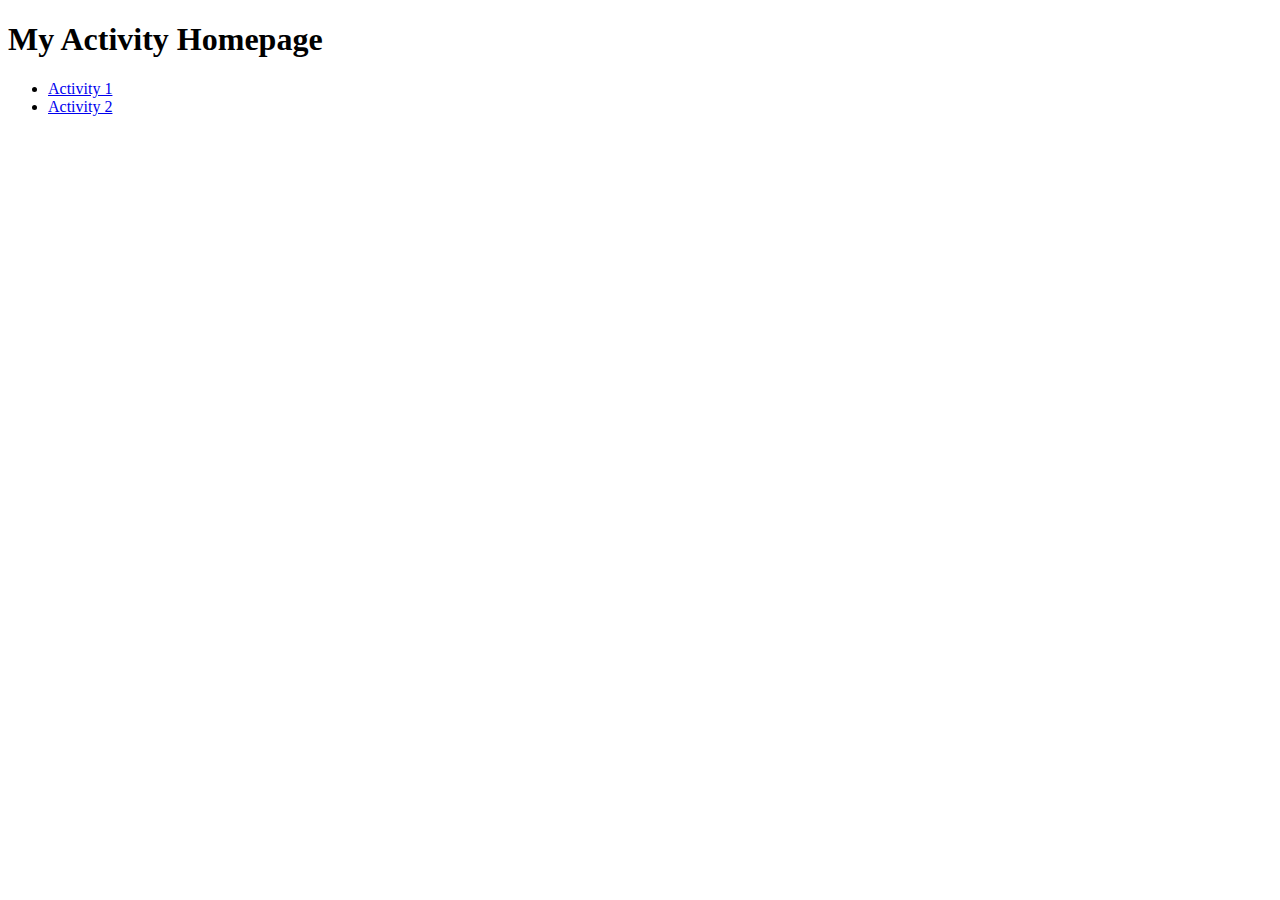
==== index.html @ 983869d3 "activity 2, homepage" ====
<!DOCTYPE html>
<html lang="en">
<head>
<title>Molina Activity Homepage</title>
</head>
<body>
    <h1>My Activity Homepage</h1>
    <ul>
        <li><a href="activity-1/index.html">Activity 1</a></li>
        <li><a href="activity-2/index.html">Activity 2</a></li>
    </ul>
</body>
</html>
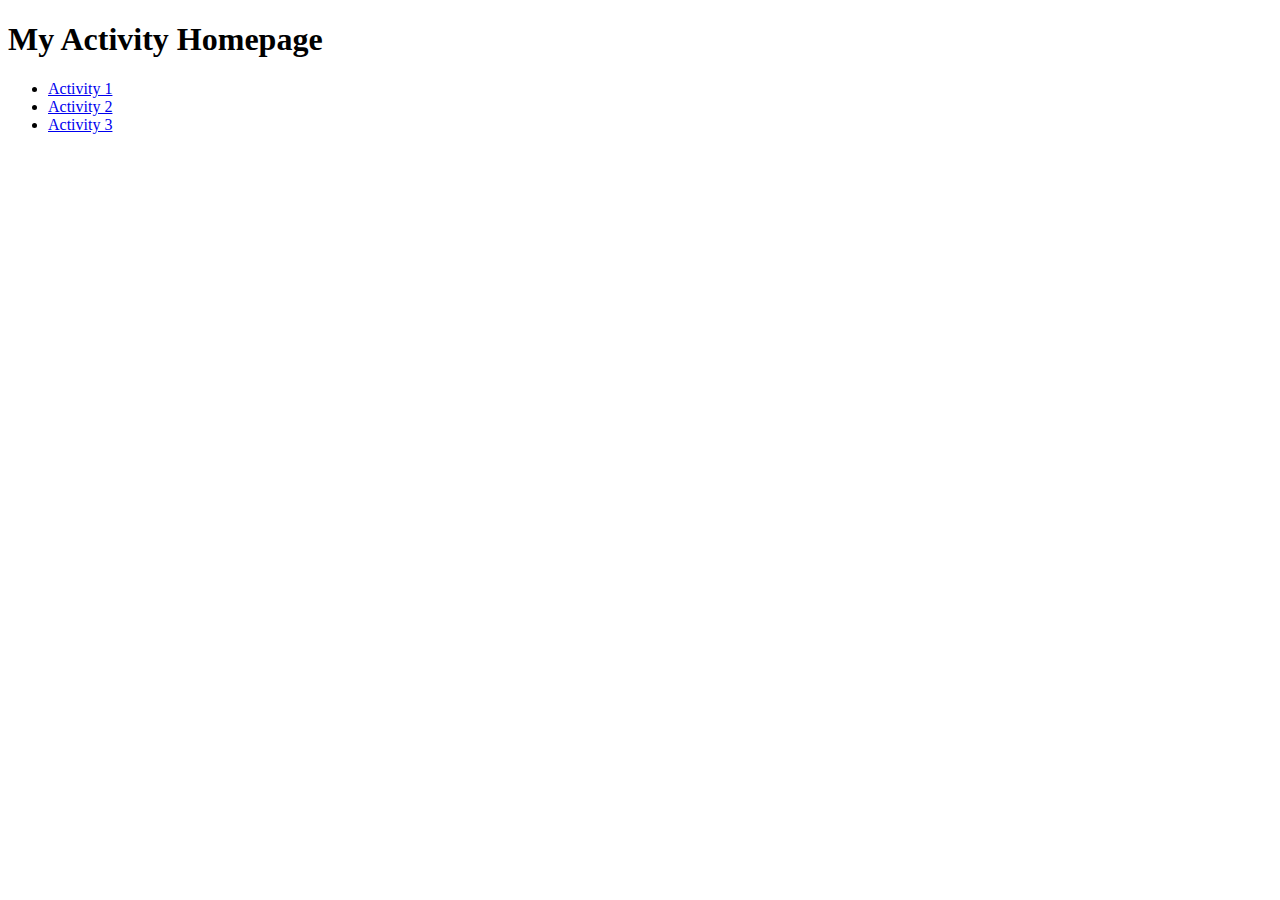
==== commit 8ba7fa5c: "activity 3" ====
--- a/index.html
+++ b/index.html
@@ -8,6 +8,7 @@
     <ul>
         <li><a href="activity-1/index.html">Activity 1</a></li>
         <li><a href="activity-2/index.html">Activity 2</a></li>
+        <li><a href="activity-3/index.html">Activity 3</a></li>
     </ul>
 </body>
 </html>
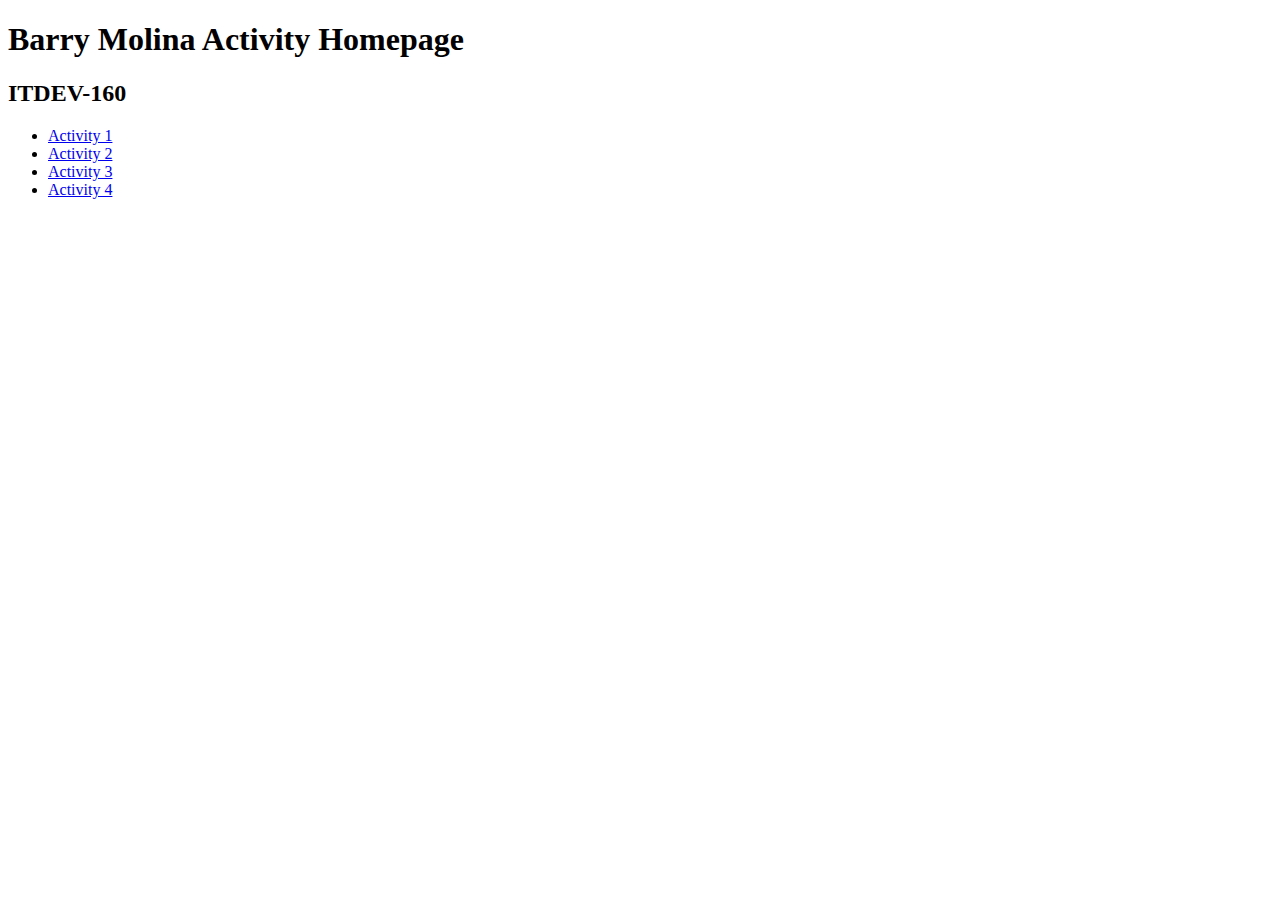
==== commit 684e2928: "activity 4" ====
--- a/index.html
+++ b/index.html
@@ -4,11 +4,13 @@
 <title>Molina Activity Homepage</title>
 </head>
 <body>
-    <h1>My Activity Homepage</h1>
+    <h1>Barry Molina Activity Homepage</h1>
+    <h2>ITDEV-160 </h2> 
     <ul>
         <li><a href="activity-1/index.html">Activity 1</a></li>
         <li><a href="activity-2/index.html">Activity 2</a></li>
         <li><a href="activity-3/index.html">Activity 3</a></li>
+        <li><a href="activity-4/index.html">Activity 4</a></li>
     </ul>
 </body>
 </html>
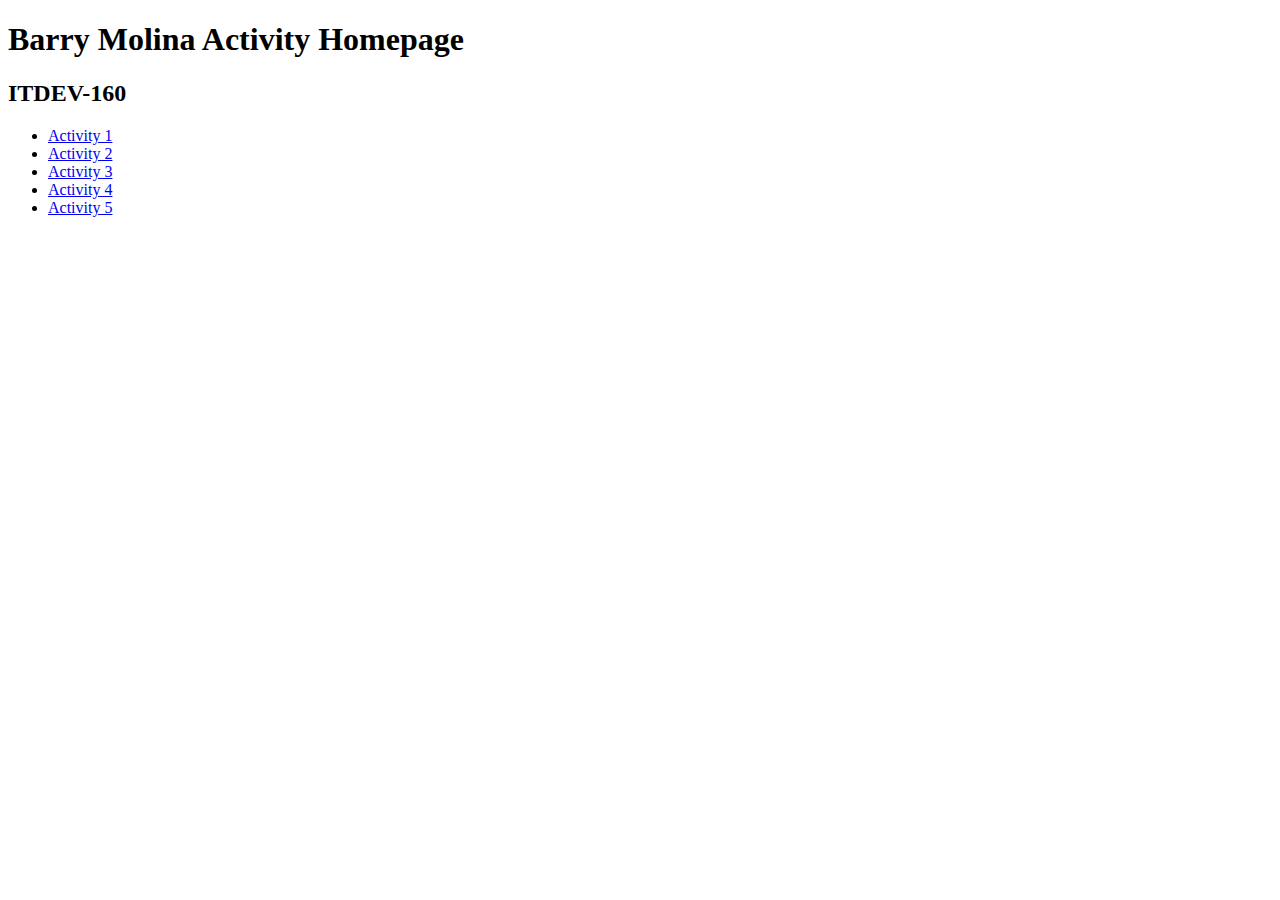
==== commit c20fbbf2: "Completed Activity 5" ====
--- a/index.html
+++ b/index.html
@@ -11,6 +11,7 @@
         <li><a href="activity-2/index.html">Activity 2</a></li>
         <li><a href="activity-3/index.html">Activity 3</a></li>
         <li><a href="activity-4/index.html">Activity 4</a></li>
+        <li><a href="activity-5/index.html">Activity 5</a></li>
     </ul>
 </body>
 </html>
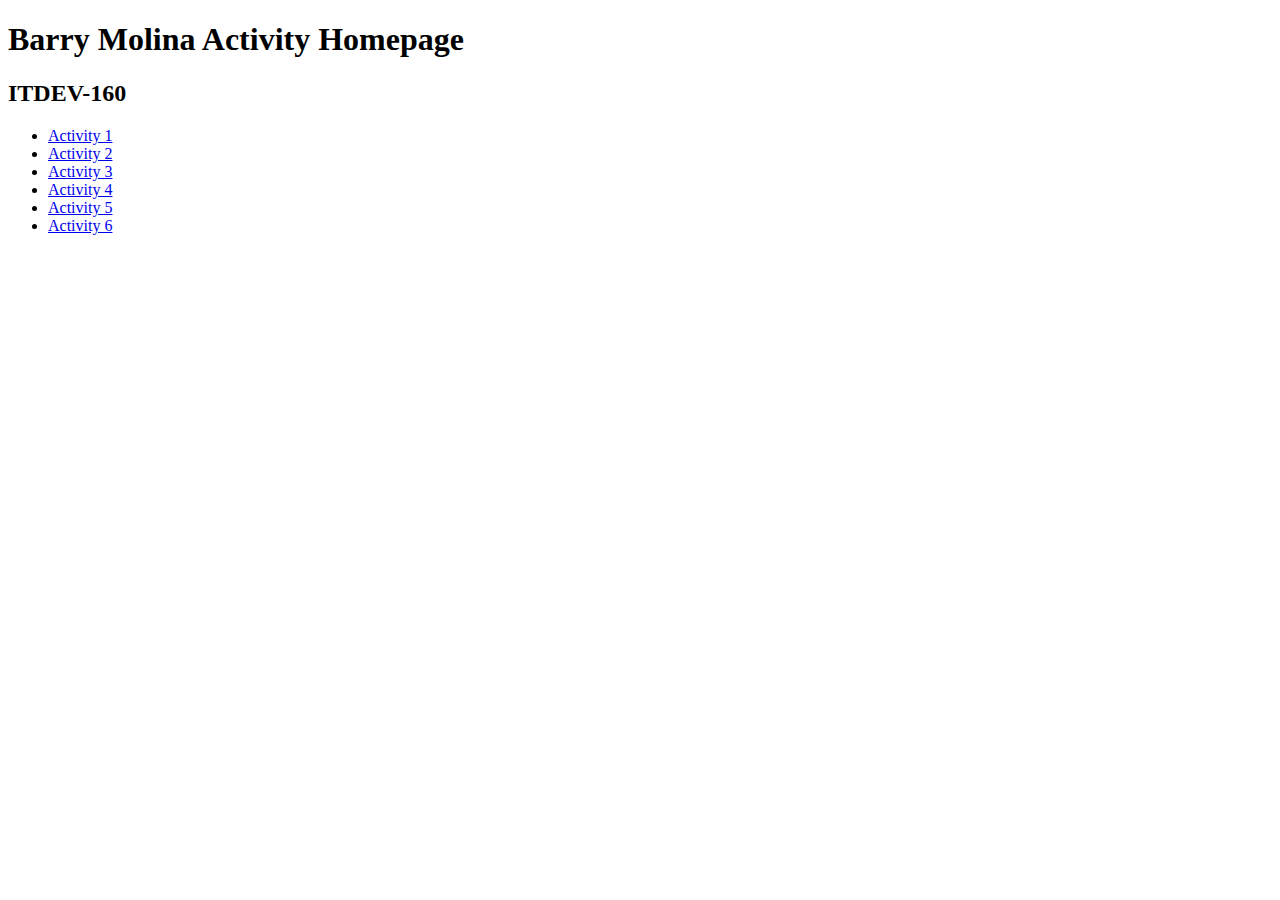
==== commit 98f71cd7: "Completed Activity 6" ====
--- a/index.html
+++ b/index.html
@@ -12,6 +12,7 @@
         <li><a href="activity-3/index.html">Activity 3</a></li>
         <li><a href="activity-4/index.html">Activity 4</a></li>
         <li><a href="activity-5/index.html">Activity 5</a></li>
+        <li><a href="activity-6/index.html">Activity 6</a></li>
     </ul>
 </body>
 </html>
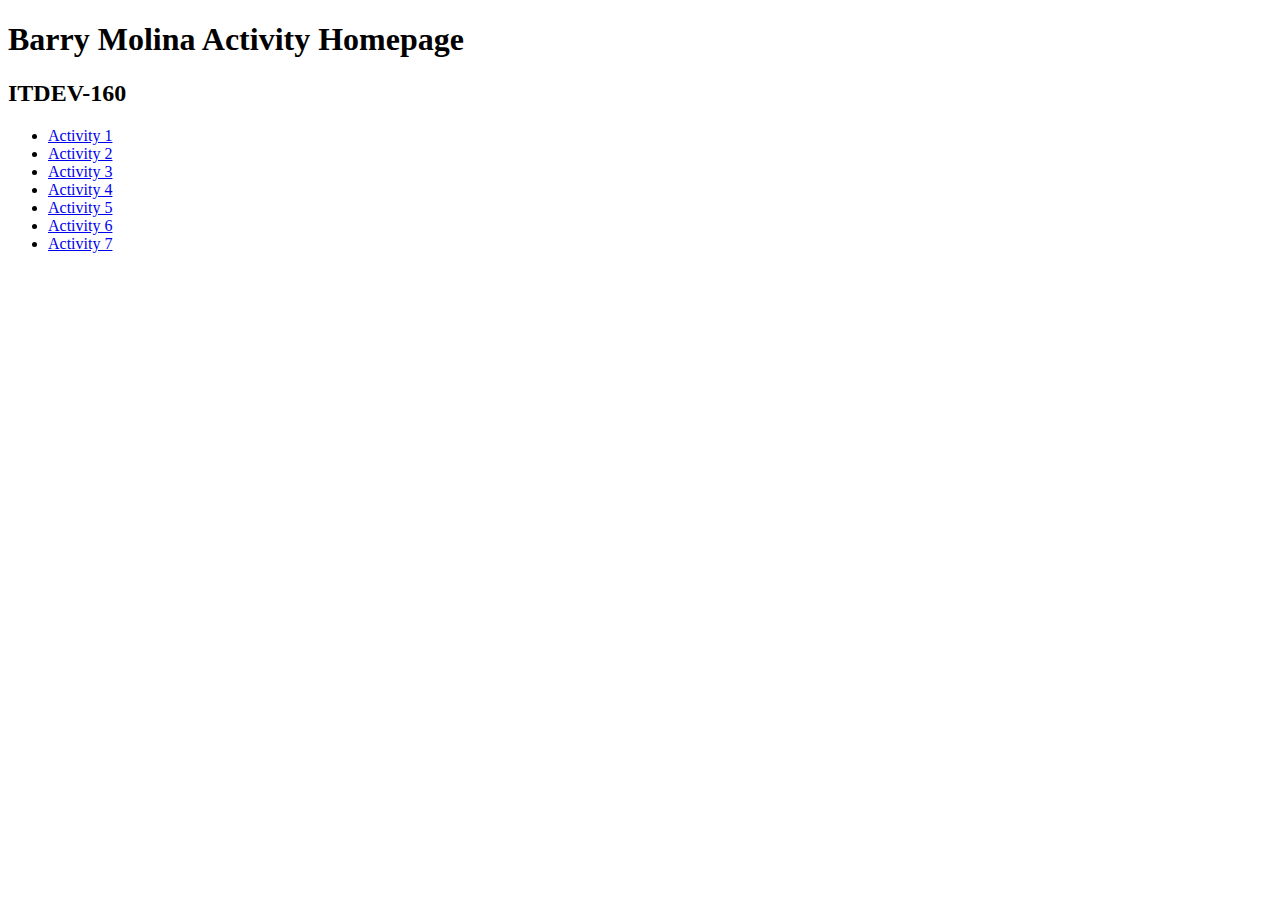
==== commit ef46b49d: "completed activity 7" ====
--- a/index.html
+++ b/index.html
@@ -13,6 +13,7 @@
         <li><a href="activity-4/index.html">Activity 4</a></li>
         <li><a href="activity-5/index.html">Activity 5</a></li>
         <li><a href="activity-6/index.html">Activity 6</a></li>
+        <li><a href="activity-7/index.html">Activity 7</a></li>
     </ul>
 </body>
 </html>
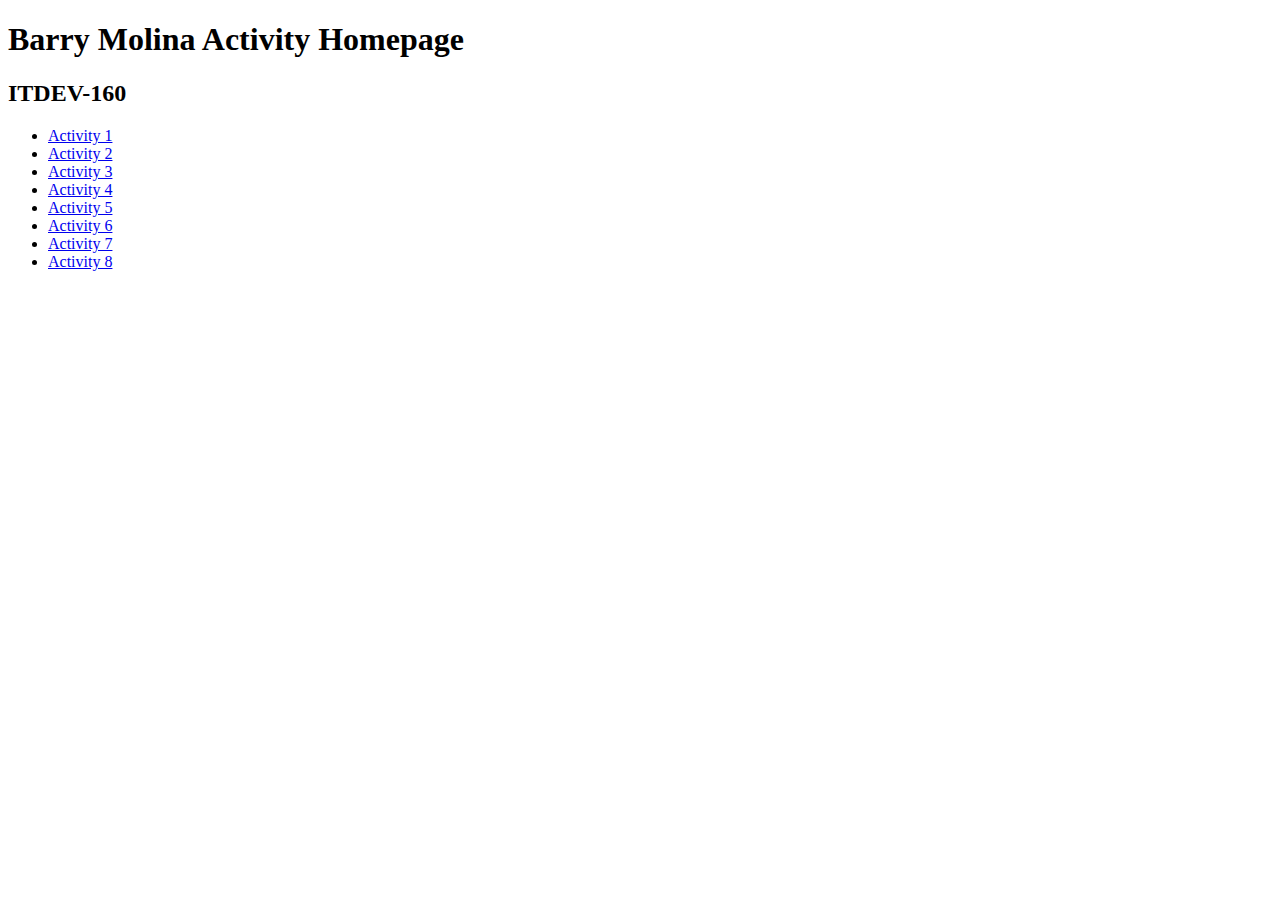
==== commit c4eb23e2: ""completed activity 8"" ====
--- a/index.html
+++ b/index.html
@@ -14,6 +14,7 @@
         <li><a href="activity-5/index.html">Activity 5</a></li>
         <li><a href="activity-6/index.html">Activity 6</a></li>
         <li><a href="activity-7/index.html">Activity 7</a></li>
+        <li><a href="activity-8/index.html">Activity 8</a></li>
     </ul>
 </body>
 </html>
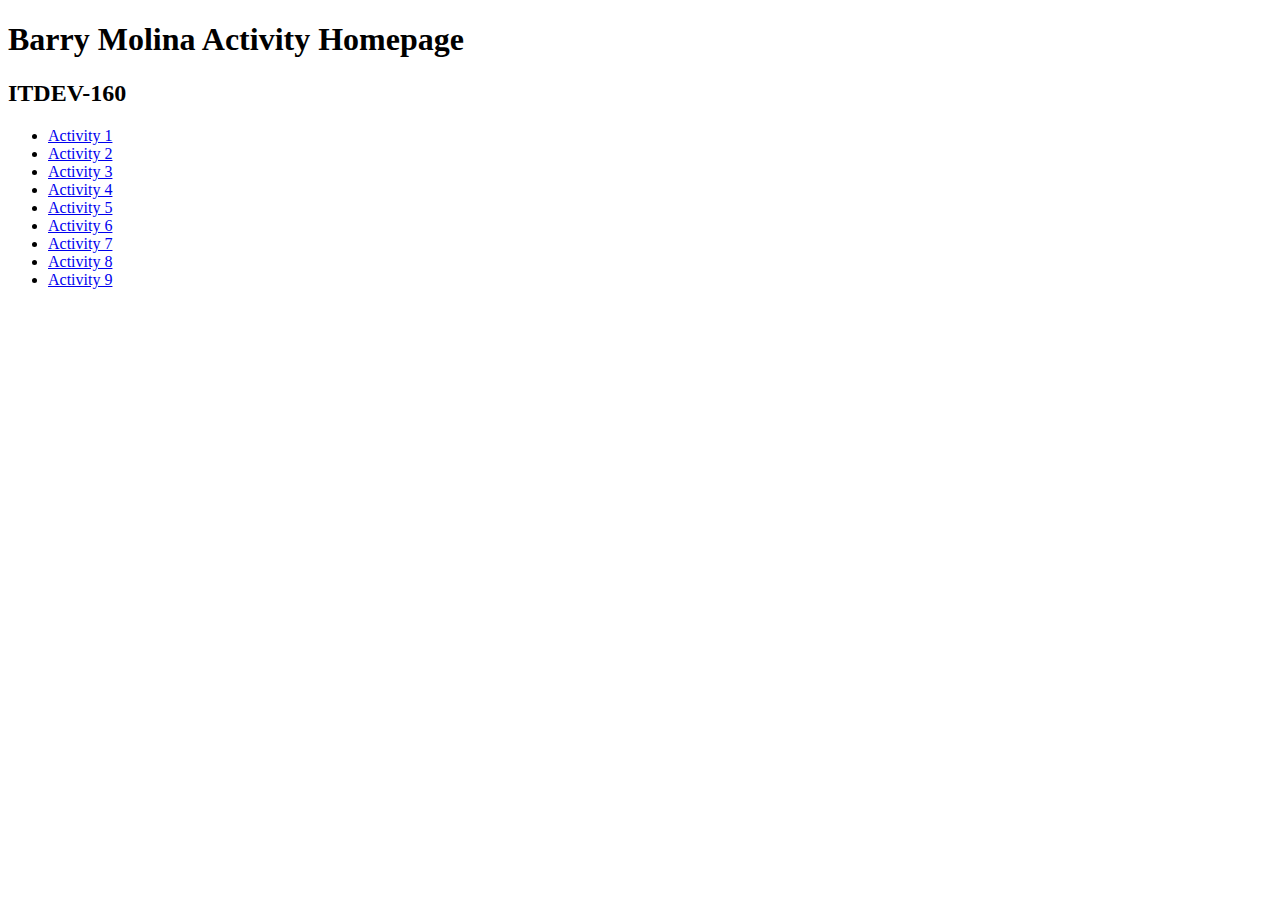
==== commit c7c2dc8c: "activity 9" ====
--- a/index.html
+++ b/index.html
@@ -15,6 +15,7 @@
         <li><a href="activity-6/index.html">Activity 6</a></li>
         <li><a href="activity-7/index.html">Activity 7</a></li>
         <li><a href="activity-8/index.html">Activity 8</a></li>
+        <li><a href="activity-9/index.html">Activity 9</a></li>
     </ul>
 </body>
 </html>
